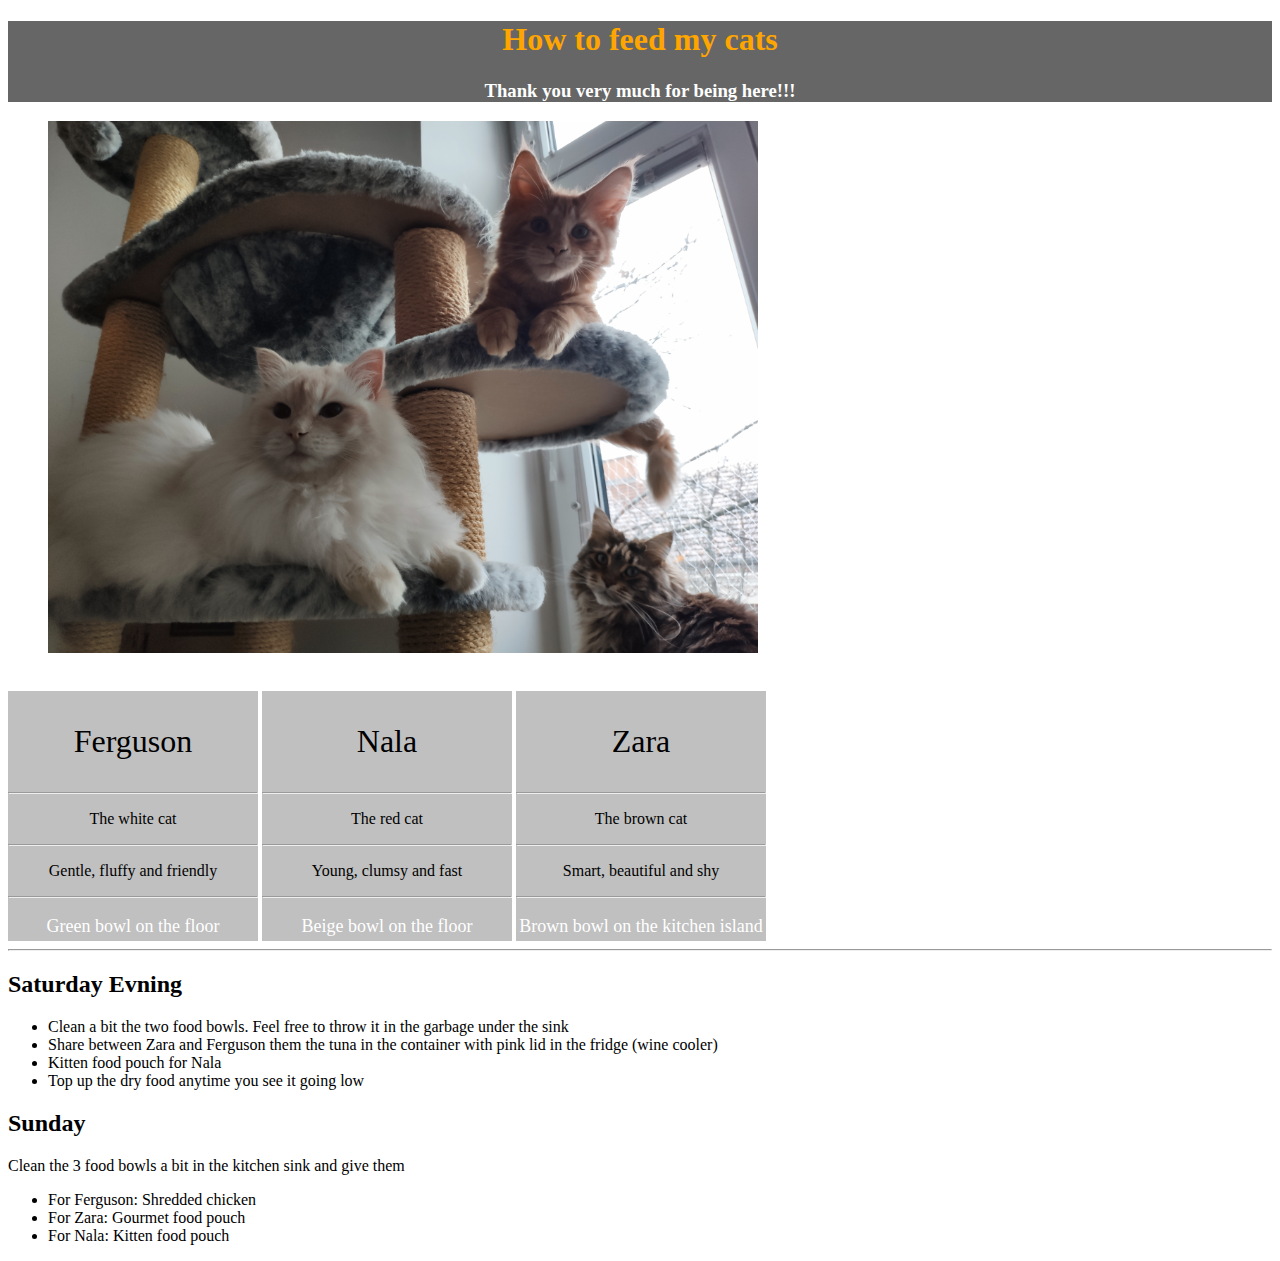
==== index.html @ 7a0d38b5 "Rename Mackovi.html to index.html" ====
<!DOCTYPE html>
<html lang = "en">
<head>
  <meta charset = "UTF-8">
  <title>Mackovi</title>
  <link rel="stylesheet" href="css/Mackovi.css"
</head>
<body>
<header>
  <h1>How to feed my cats</h1>
  <h3>Thank you very much for being here!!!</h3>
</header>
<figure>
  <img src="images/Mackovi.jpg" alt="photo of my cats" width=60%>
</figure>
<br>
<div>
<p style="font-size:xx-large">Ferguson</p>
<hr>
<p>The white cat</p>
<hr>
<p>Gentle, fluffy and friendly</p>
<hr>
<p style="font-size:large;color:white">Green bowl on the floor</p>
</div>
<div>
<p style="font-size:xx-large">Nala</p>
<hr>
<p>The red cat</p>
<hr>
<p>Young, clumsy and fast</p>
<hr>
<p style="font-size:large;color:white">Beige bowl on the floor</p>
</div>
<div>
<p style="font-size:xx-large">Zara</p>
<hr>
<p>The brown cat</p>
<hr>
<p>Smart, beautiful and shy</p>
<hr>
<p style="font-size:large;color:white">Brown bowl on the kitchen island</p>
</div> 
<hr>
  <h2>Saturday Evning</h2>
  <ul>
    <li>Clean a bit the two food bowls. Feel free to throw it in the garbage under the sink</li>
    <li>Share between Zara and Ferguson them the tuna in the container with pink lid in the fridge (wine cooler)</li>
    <li>Kitten food pouch for Nala</li>
    <li>Top up the dry food anytime you see it going low</li>
  </ul>
  <h2>Sunday</h2>
  <p>Clean the 3 food bowls a bit in the kitchen sink and give them
    <ul>
      <li>For Ferguson: Shredded chicken</li>
      <li>For Zara: Gourmet food pouch</li>
      <li>For Nala: Kitten food pouch</li>
  </ul>
  </p>
</body>
</html>
---- css/Mackovi.css ----
header{
	background: #666666;
	text-align: center;
}
h1{
	color: orange;
	font-size: 200%;
}
h3{
	color: white;
}
div{
	display: inline-block;
	height:250px;
	width:250px;
	background: silver;
	text-align: center;
}
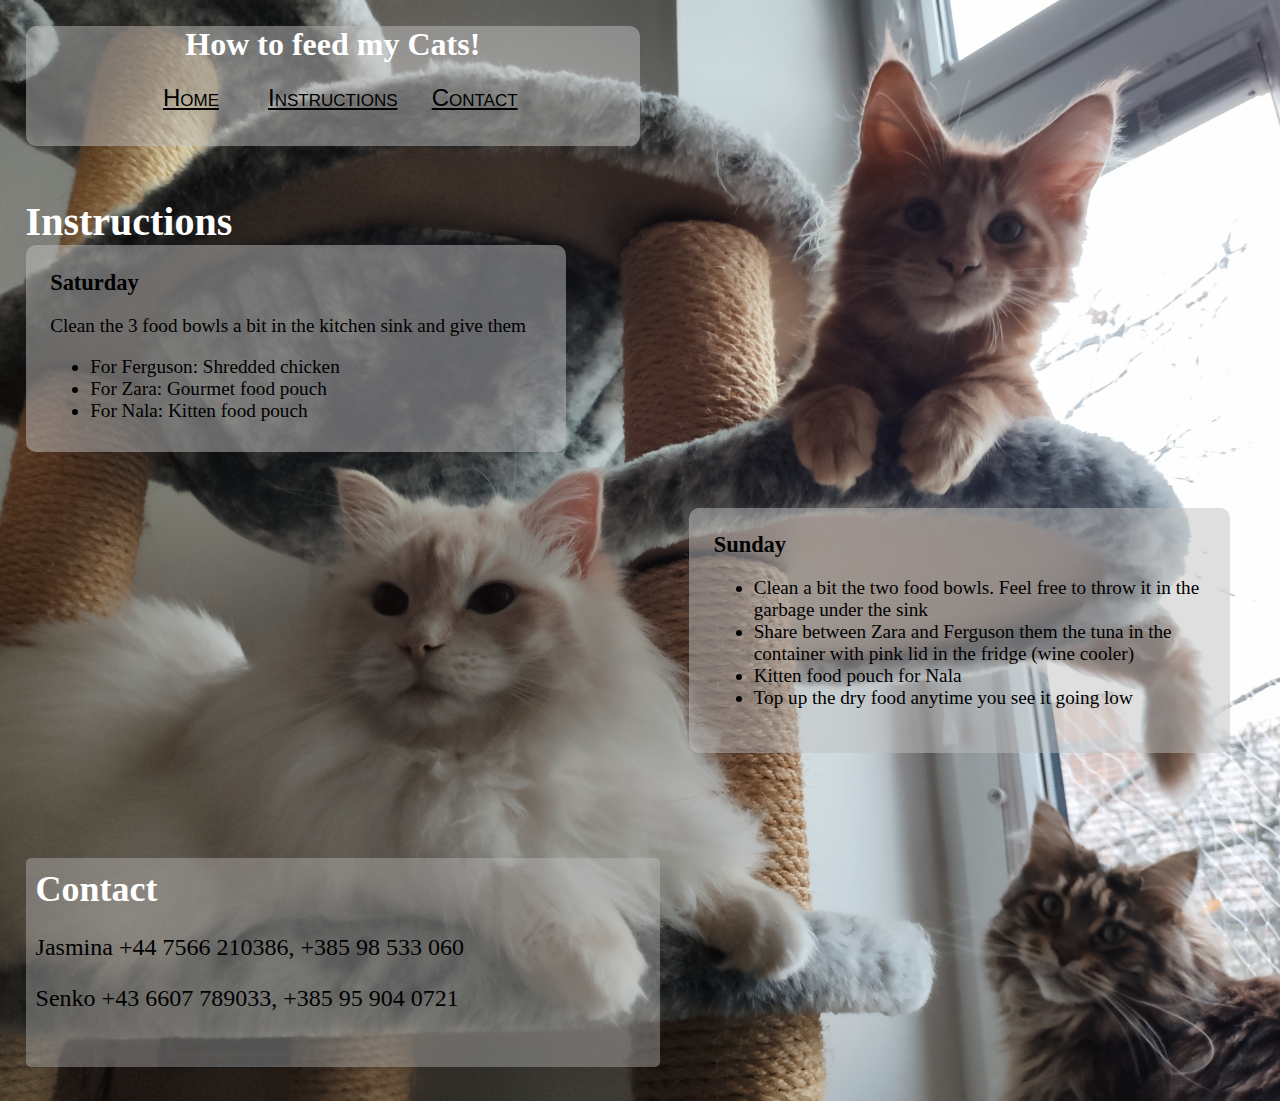
==== commit dd7d5336: "Rename FelineFamily.html to index.html" ====
--- a/index.html
+++ b/index.html
@@ -1,61 +1,46 @@
 <!DOCTYPE html>
-<html lang = "en">
+<html lang="en">
 <head>
-  <meta charset = "UTF-8">
-  <title>Mackovi</title>
-  <link rel="stylesheet" href="css/Mackovi.css"
+	  <meta charset="UTF-8">
+	  <title>FelineFamily</title>
+	  <link rel="stylesheet" href="css/FelineFamily.css">
 </head>
 <body>
-<header>
-  <h1>How to feed my cats</h1>
-  <h3>Thank you very much for being here!!!</h3>
-</header>
-<figure>
-  <img src="images/Mackovi.jpg" alt="photo of my cats" width=60%>
-</figure>
-<br>
-<div>
-<p style="font-size:xx-large">Ferguson</p>
-<hr>
-<p>The white cat</p>
-<hr>
-<p>Gentle, fluffy and friendly</p>
-<hr>
-<p style="font-size:large;color:white">Green bowl on the floor</p>
-</div>
-<div>
-<p style="font-size:xx-large">Nala</p>
-<hr>
-<p>The red cat</p>
-<hr>
-<p>Young, clumsy and fast</p>
-<hr>
-<p style="font-size:large;color:white">Beige bowl on the floor</p>
-</div>
-<div>
-<p style="font-size:xx-large">Zara</p>
-<hr>
-<p>The brown cat</p>
-<hr>
-<p>Smart, beautiful and shy</p>
-<hr>
-<p style="font-size:large;color:white">Brown bowl on the kitchen island</p>
-</div> 
-<hr>
-  <h2>Saturday Evning</h2>
-  <ul>
-    <li>Clean a bit the two food bowls. Feel free to throw it in the garbage under the sink</li>
-    <li>Share between Zara and Ferguson them the tuna in the container with pink lid in the fridge (wine cooler)</li>
-    <li>Kitten food pouch for Nala</li>
-    <li>Top up the dry food anytime you see it going low</li>
-  </ul>
-  <h2>Sunday</h2>
-  <p>Clean the 3 food bowls a bit in the kitchen sink and give them
-    <ul>
-      <li>For Ferguson: Shredded chicken</li>
-      <li>For Zara: Gourmet food pouch</li>
-      <li>For Nala: Kitten food pouch</li>
-  </ul>
-  </p>
+	  <header>
+    <h1>How to feed my Cats!</h1>
+		    <nav>
+			      <a href = "">Home</a>
+			      <a href = "">Instructions</a>
+			      <a href = "">Contact</a>			    
+		    </nav>
+	  </header>
+	 <h2 class="instructions">Instructions</h2>
+	  <section class="saturday">
+		    <h3>Saturday</h3>
+		    <p>Clean the 3 food bowls a bit in the kitchen sink and give them
+            <ul>
+                  <li>For Ferguson: Shredded chicken</li>
+                  <li>For Zara: Gourmet food pouch</li>
+                  <li>For Nala: Kitten food pouch</li>
+	  </section>
+	  <section class="sunday">
+		    <h3>Sunday</h3>
+			<ul>
+			      <li>Clean a bit the two food bowls. Feel free to throw it in the garbage under the sink</li>
+			      <li>Share between Zara and Ferguson them the tuna in the container with pink lid in the fridge (wine cooler)</li>
+			      <li>Kitten food pouch for Nala</li>
+			      <li>Top up the dry food anytime you see it going low</li>
+		    </ul>
+			
+      
+  	  </section>
+  <section class = "whole">
+		    <h2>Contact</h2>
+    <p>Jasmina +44 7566 210386, +385 98 533 060</p>
+	<p>Senko   +43 6607 789033, +385 95 904 0721</p>
+	</section>
+	
+   <footer>
+  </footer>
 </body>
 </html>
--- a/css/FelineFamily.css
+++ b/css/FelineFamily.css
@@ -0,0 +1,83 @@
+body{
+	background: #B3B3B3;
+	margin: 2%;
+	height: 1050px;
+	background-image: url('../images/Mackovi.jpg');
+	background-repeat: no-repeat;
+	background-size: cover;
+	background-position: center;
+}
+header{
+background: rgba(192,192,192,0.5);
+	text-align: center;
+	height: 120px;
+	width: 50%;
+    border-radius: 10px;
+}
+h1{
+	color: #FFFFFF;
+}
+nav{
+	font-variant: small-caps;
+	font-size: 150%;
+	font-family: Arial, "Times New Roman", Sarif;
+}
+nav a{
+	width: 22%;
+	display: inline-block;
+	color: #000000;
+}
+h2{
+	color: #FFFFFF;
+	margin: 0;
+}
+.saturday{
+	display: inline-block;
+	width: 40%;
+	height: 15%;
+	float: left;
+	background: rgba(192,192,192,0.5);
+	font-size: 100%;
+	border-radius: 10px;
+	font-size: 120%;
+	padding: 2%;
+	position: relative;
+	top: 5%;
+}
+.sunday{
+	display: inline-block;
+	width: 40%;
+	float: left;
+	background: rgba(192,192,192,0.5);
+	border-radius: 10px;
+	font-size: 120%;
+	padding: 2%;
+	position:relative;
+	top: 30%;
+	left: 10%;
+}
+.whole{
+	background: rgba(192,192,192,0.4);
+	height: 18%;
+	clear: both;
+	width: 50%;
+	border-radius: 5px;
+	padding: 10px;
+	font-size: 150%;
+	position: relative;
+	top: 40%;
+}
+h3{
+	margin: 0;
+}
+.instructions{
+	position: relative;
+	top: 5%;
+	font-size: 250%;
+}
+.contact{
+	color: #FFFFFF;
+}
+
+
+		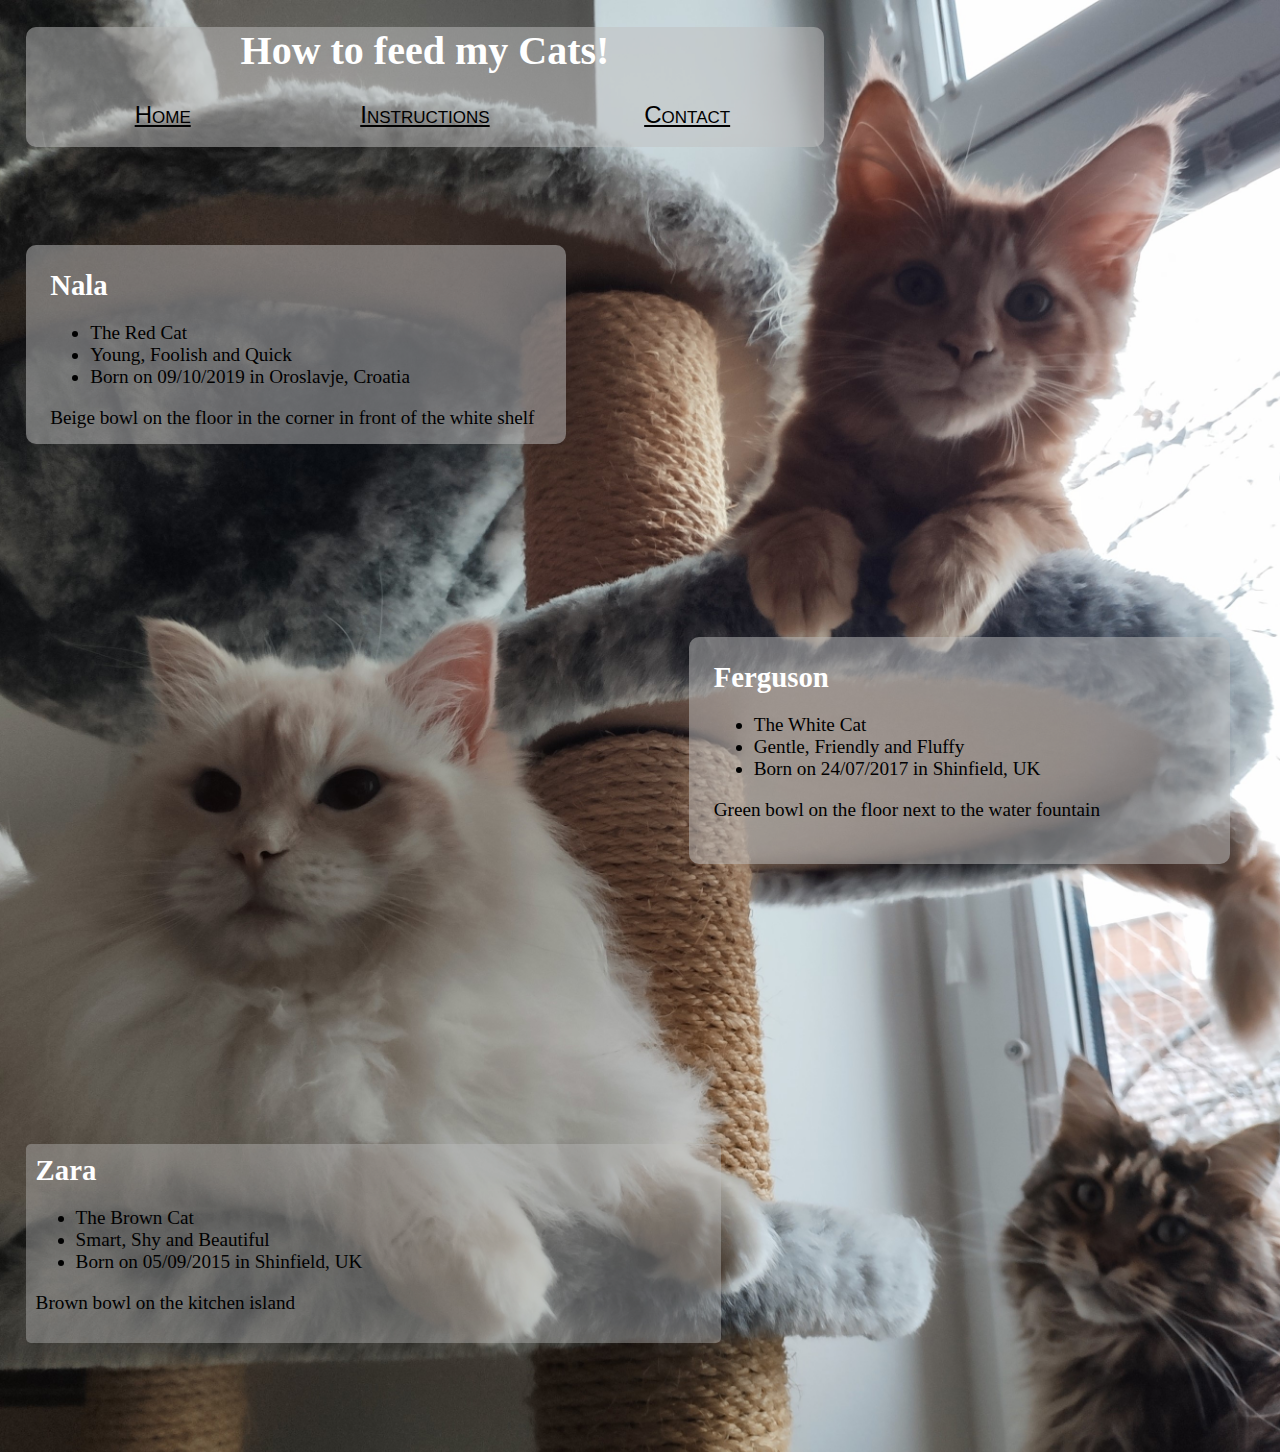
==== commit 8f1b0ce3: "Add files via upload" ====
--- a/index.html
+++ b/index.html
@@ -9,38 +9,38 @@
 	  <header>
     <h1>How to feed my Cats!</h1>
 		    <nav>
-			      <a href = "">Home</a>
-			      <a href = "">Instructions</a>
-			      <a href = "">Contact</a>			    
+			      <a href = "index.html">Home</a>
+			      <a href = "instructions.html">Instructions</a>
+			      <a href = "contact.html">Contact</a>			    
 		    </nav>
 	  </header>
-	 <h2 class="instructions">Instructions</h2>
 	  <section class="saturday">
-		    <h3>Saturday</h3>
-		    <p>Clean the 3 food bowls a bit in the kitchen sink and give them
+		    <h2>Nala</h2>
             <ul>
-                  <li>For Ferguson: Shredded chicken</li>
-                  <li>For Zara: Gourmet food pouch</li>
-                  <li>For Nala: Kitten food pouch</li>
+                  <li>The Red Cat</li>
+                  <li>Young, Foolish and Quick</li>
+                  <li>Born on 09/10/2019 in Oroslavje, Croatia</li>
+		    </ul>
+			<p>Beige bowl on the floor in the corner in front of the white shelf</p>
 	  </section>
 	  <section class="sunday">
-		    <h3>Sunday</h3>
+		    <h2>Ferguson</h2>
 			<ul>
-			      <li>Clean a bit the two food bowls. Feel free to throw it in the garbage under the sink</li>
-			      <li>Share between Zara and Ferguson them the tuna in the container with pink lid in the fridge (wine cooler)</li>
-			      <li>Kitten food pouch for Nala</li>
-			      <li>Top up the dry food anytime you see it going low</li>
+			      <li>The White Cat</li>
+			      <li>Gentle, Friendly and Fluffy</li>
+			      <li>Born on 24/07/2017 in Shinfield, UK</li>
 		    </ul>
-			
+			<p>Green bowl on the floor next to the water fountain</p>
       
   	  </section>
-  <section class = "whole">
-		    <h2>Contact</h2>
-    <p>Jasmina +44 7566 210386, +385 98 533 060</p>
-	<p>Senko   +43 6607 789033, +385 95 904 0721</p>
-	</section>
-	
-   <footer>
-  </footer>
+      <section class = "whole">
+      <h2>Zara</h2>
+			<ul>
+			      <li>The Brown Cat</li>
+			      <li>Smart, Shy and Beautiful</li>
+			      <li>Born on 05/09/2015 in Shinfield, UK</li>
+		    </ul>
+	  <p>Brown bowl on the kitchen island</p>
+	  </section>
 </body>
 </html>
--- a/css/FelineFamily.css
+++ b/css/FelineFamily.css
@@ -1,8 +1,8 @@
 body{
 	background: #B3B3B3;
 	margin: 2%;
-	height: 1050px;
-	background-image: url('../images/Mackovi.jpg');
+	height: 1400px;
+	background-image: url('../images/Mackovi2.jpg');
 	background-repeat: no-repeat;
 	background-size: cover;
 	background-position: center;
@@ -11,11 +11,12 @@
 background: rgba(192,192,192,0.5);
 	text-align: center;
 	height: 120px;
-	width: 50%;
+	width: 65%;
     border-radius: 10px;
 }
 h1{
 	color: #FFFFFF;
+	font-size: 250%;
 }
 nav{
 	font-variant: small-caps;
@@ -26,15 +27,13 @@
 	width: 22%;
 	display: inline-block;
 	color: #000000;
-}
-h2{
-	color: #FFFFFF;
-	margin: 0;
+	margin-left: 5%;
+	margin-right: 5%;
 }
 .saturday{
 	display: inline-block;
 	width: 40%;
-	height: 15%;
+	height: 150px;
 	float: left;
 	background: rgba(192,192,192,0.5);
 	font-size: 100%;
@@ -42,7 +41,7 @@
 	font-size: 120%;
 	padding: 2%;
 	position: relative;
-	top: 5%;
+	top: 7%;
 }
 .sunday{
 	display: inline-block;
@@ -53,29 +52,38 @@
 	font-size: 120%;
 	padding: 2%;
 	position:relative;
-	top: 30%;
+	top: 35%;
 	left: 10%;
 }
 .whole{
 	background: rgba(192,192,192,0.4);
-	height: 18%;
+	height: 50px%;
 	clear: both;
-	width: 50%;
+	width: 55%;
 	border-radius: 5px;
 	padding: 10px;
-	font-size: 150%;
+	font-size: 120%;
 	position: relative;
-	top: 40%;
+	top: 55%;
 }
 h3{
 	margin: 0;
 }
 .instructions{
 	position: relative;
-	top: 5%;
+	top: 7%;
 	font-size: 250%;
+	color: #FFFFFF;
 }
-.contact{
+#contact{
+	color: #FFFFFF;
+	font-size: 250%;
+	position: relative;
+	right: 88%;
+	top: 69%;
+}
+h2{
+	margin: 0;
 	color: #FFFFFF;
 }
 
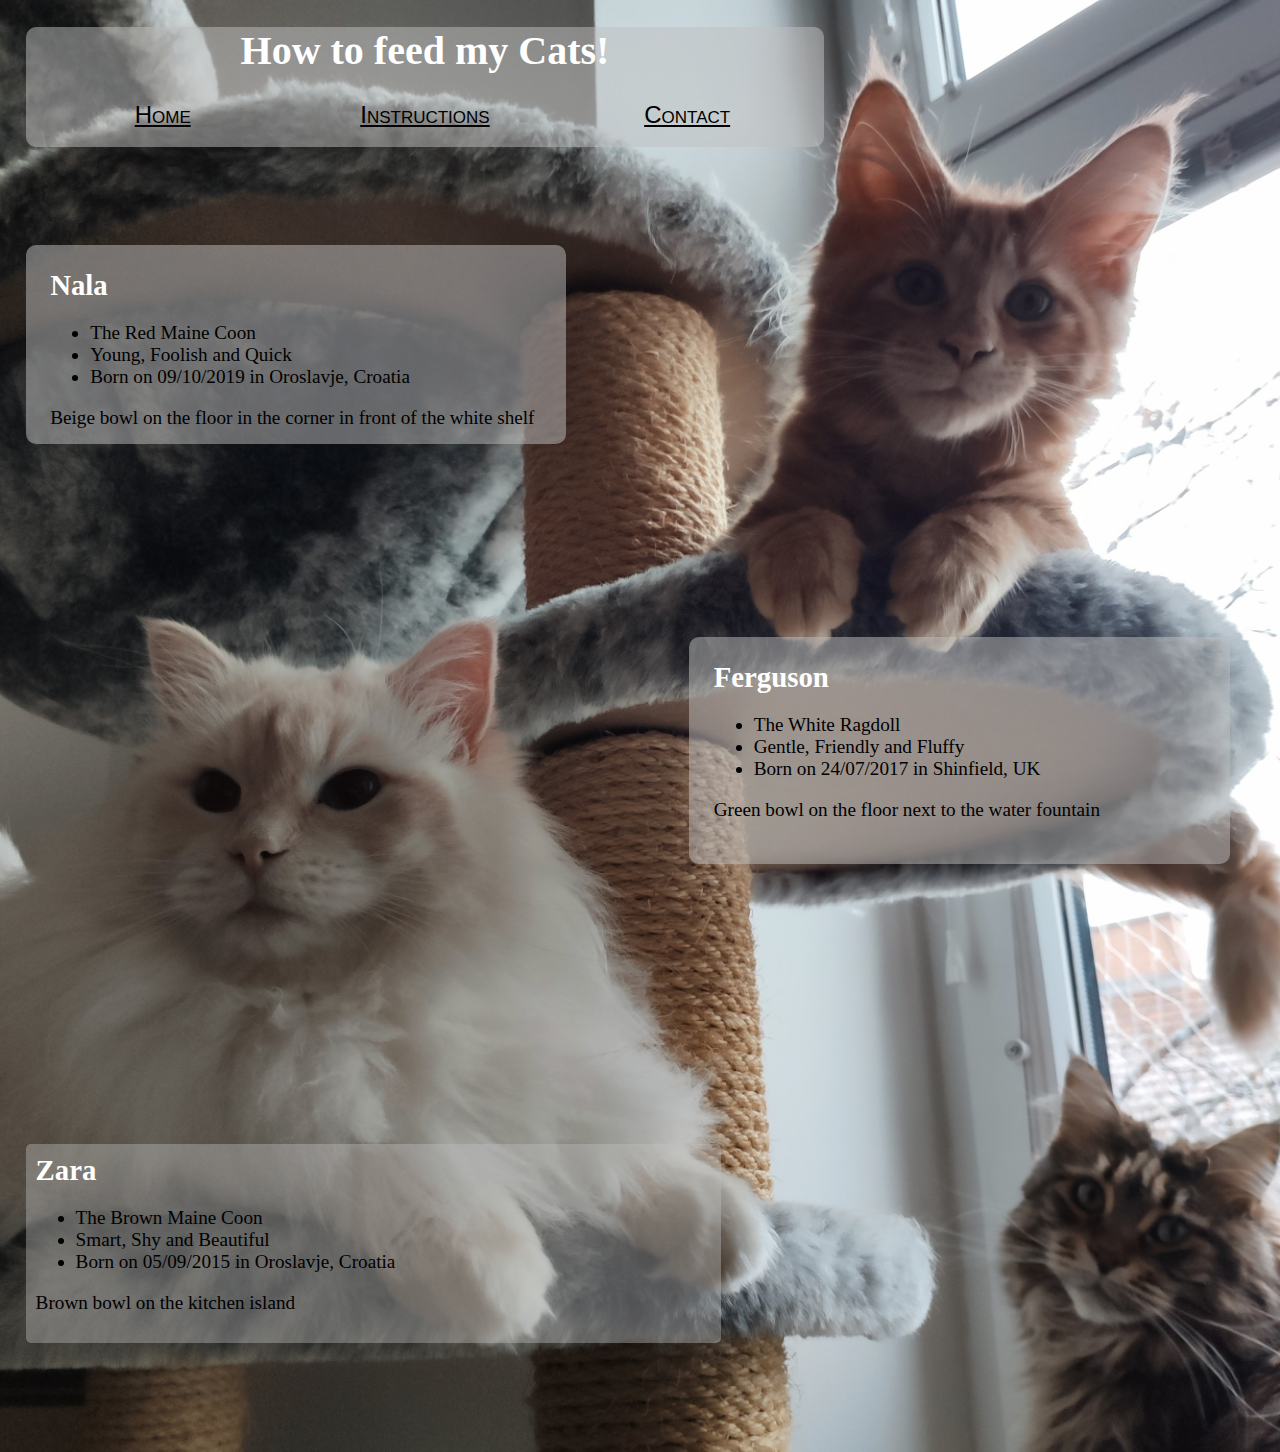
==== commit a966dd72: "Add files via upload" ====
--- a/index.html
+++ b/index.html
@@ -17,7 +17,7 @@
 	  <section class="saturday">
 		    <h2>Nala</h2>
             <ul>
-                  <li>The Red Cat</li>
+                  <li>The Red Maine Coon</li>
                   <li>Young, Foolish and Quick</li>
                   <li>Born on 09/10/2019 in Oroslavje, Croatia</li>
 		    </ul>
@@ -26,7 +26,7 @@
 	  <section class="sunday">
 		    <h2>Ferguson</h2>
 			<ul>
-			      <li>The White Cat</li>
+			      <li>The White Ragdoll</li>
 			      <li>Gentle, Friendly and Fluffy</li>
 			      <li>Born on 24/07/2017 in Shinfield, UK</li>
 		    </ul>
@@ -36,9 +36,9 @@
       <section class = "whole">
       <h2>Zara</h2>
 			<ul>
-			      <li>The Brown Cat</li>
+			      <li>The Brown Maine Coon</li>
 			      <li>Smart, Shy and Beautiful</li>
-			      <li>Born on 05/09/2015 in Shinfield, UK</li>
+			      <li>Born on 05/09/2015 in Oroslavje, Croatia</li>
 		    </ul>
 	  <p>Brown bowl on the kitchen island</p>
 	  </section>
